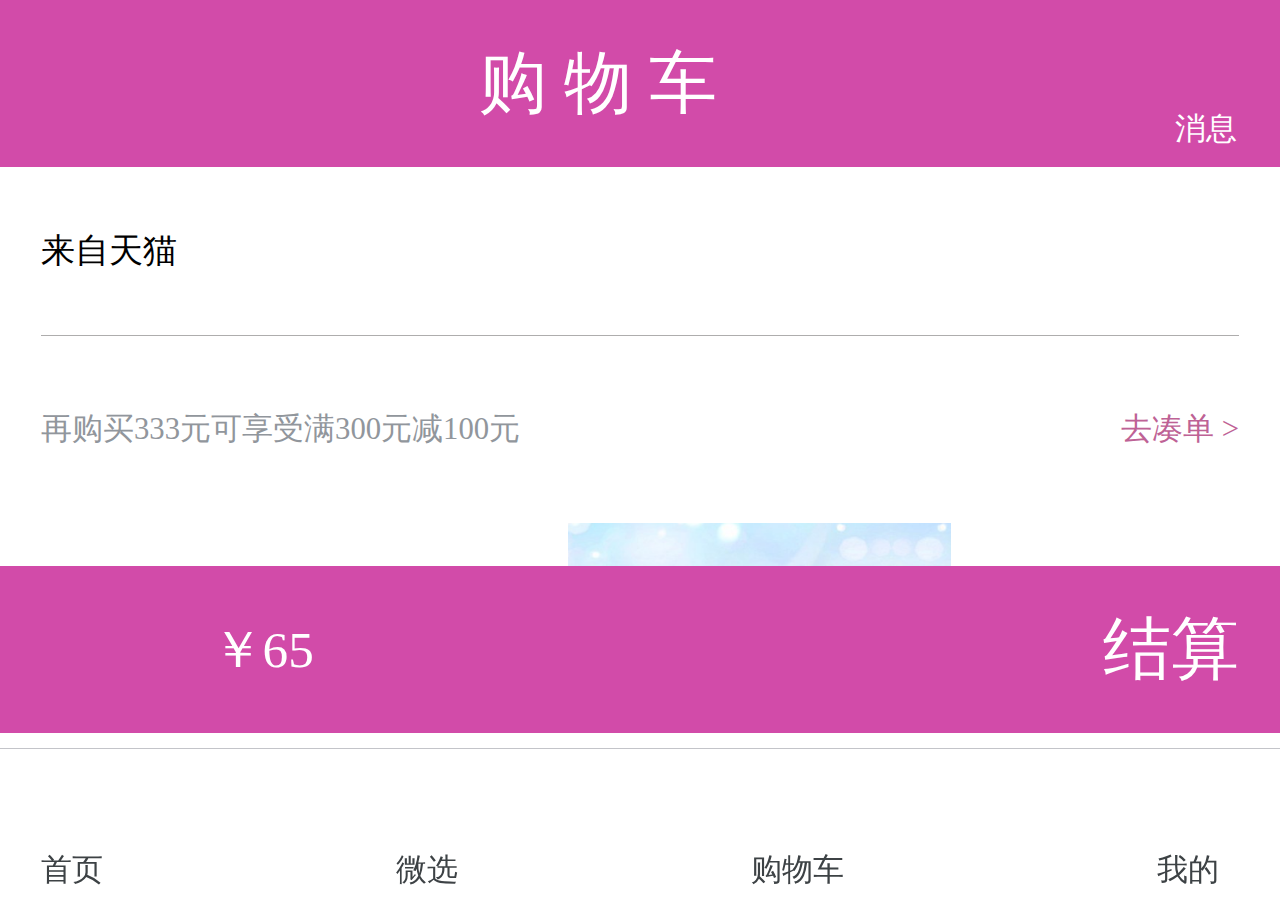
==== che.html @ 4022d9fe "1" ====
<!DOCTYPE html>
<html lang="en">
<head>
	<meta charset="UTF-8">
	<meta name="viewport" content="width=device-width, user-scalable=no,initial-scale=1.0, maximum-scale=1.0, minimum-scale=1.0">
	<script src="js/js.js"></script>
	<title>购物车</title>
	<link rel="stylesheet" href="css/public.css">
	<link rel="stylesheet" href="css/che.css">
</head>
<body>
	<header>
		<div class="header_left">
			<p class="saoma_zi"></>
		</div>
		<div class="header_middle">
			<p class="youyuan che_wenzi">购物车</p>
		</div>
		<div class="header_right">
			<p class="hr_tu">&#xe744;</p>
			<p class="hr_zi">消息</p>
		</div>
	</header>
	<div class="che_all">
		<div class="che_content1">
			<div class="che_content1_item1">
				<div class="che_item1_title">
					<p class="title">来自天猫</p>
				</div>
				<div class="che_item2_con1">
					<div class="che_content1_con1">
						<p class="zi1">再购买333元可享受满300元减100元</p>
						<p class="zi2">去凑单 &gt;</p>
					</div>
					<div class="che_condent1_con2">
						<div class="che_con2_left">
							<img src="img/tu1.png" alt="" class="tu1">
						</div>
						<div class="che_con2_right">
							<p class="zi3">碧泉水感防嗮露100ml</p>
							<p class="zi1 zi4">曼秀雷敦护肤品专场100ml</p>
							<p class="money">￥56</p>
							<div class="che_con2_jianji">
								<div class="che_con2_jia">+</div>
								<div class="che_con2_jia che_con2_jian">-</div>
							</div>
							<div class="che_con2_cheng">
								<p class="cheng1">&#xe604;</p>
								<p class="cheng2">1</p>
							</div>
						</div>
					</div>
				</div>
			</div>	
		</div>
		<div class="che_content1">
			<div class="che_content1_item1">
				<div class="che_item1_title">
					<p class="title">来自天猫</p>
				</div>
				<div class="che_item2_con1">
					<div class="che_content1_con1">
						<p class="zi1">再购买333元可享受满300元减100元</p>
						<p class="zi2">去凑单 &gt;</p>
					</div>
					<div class="che_condent1_con2">
						<div class="che_con2_left">
							<img src="img/tu1.png" alt="" class="tu1">
						</div>
						<div class="che_con2_right">
							<p class="zi3">碧泉水感防嗮露100ml</p>
							<p class="zi1 zi4">曼秀雷敦护肤品专场100ml</p>
							<p class="money">￥56</p>
							<div class="che_con2_jianji">
								<div class="che_con2_jia">+</div>
								<div class="che_con2_jia che_con2_jian">-</div>
							</div>
							<div class="che_con2_cheng">
								<p class="cheng1">&#xe604;</p>
								<p class="cheng2">1</p>
							</div>
						</div>
					</div>
				</div>
			</div>	
		</div>
		<div class="che_content1">
			<div class="che_content1_item1">
				<div class="che_item1_title">
					<p class="title">来自天猫</p>
				</div>
				<div class="che_item2_con1">
					<div class="che_content1_con1">
						<p class="zi1">再购买333元可享受满300元减100元</p>
						<p class="zi2">去凑单 &gt;</p>
					</div>
					<div class="che_condent1_con2">
						<div class="che_con2_left">
							<img src="img/tu1.png" alt="" class="tu1">
						</div>
						<div class="che_con2_right">
							<p class="zi3">碧泉水感防嗮露100ml</p>
							<p class="zi1 zi4">曼秀雷敦护肤品专场100ml</p>
							<p class="money">￥56</p>
							<div class="che_con2_jianji">
								<div class="che_con2_jia">+</div>
								<div class="che_con2_jia che_con2_jian">-</div>
							</div>
							<div class="che_con2_cheng">
								<p class="cheng1">&#xe604;</p>
								<p class="cheng2">1</p>
							</div>
						</div>
					</div>
				</div>
			</div>	
		</div>
		<div class="che_content1">
			<div class="che_content1_item1">
				<div class="che_item1_title">
					<p class="title">来自天猫</p>
				</div>
				<div class="che_item2_con1">
					<div class="che_content1_con1">
						<p class="zi1">再购买333元可享受满300元减100元</p>
						<p class="zi2">去凑单 &gt;</p>
					</div>
					<div class="che_condent1_con2">
						<div class="che_con2_left">
							<img src="img/tu1.png" alt="" class="tu1">
						</div>
						<div class="che_con2_right">
							<p class="zi3">碧泉水感防嗮露100ml</p>
							<p class="zi1 zi4">曼秀雷敦护肤品专场100ml</p>
							<p class="money">￥56</p>
							<div class="che_con2_jianji">
								<div class="che_con2_jia">+</div>
								<div class="che_con2_jia che_con2_jian">-</div>
							</div>
							<div class="che_con2_cheng">
								<p class="cheng1">&#xe604;</p>
								<p class="cheng2">1</p>
							</div>
						</div>
					</div>
				</div>
			</div>	
		</div>
	</div>
	<div class="jiesuan">
		<div class="jiesuan_content">
			<p class="jiesuan_money">￥65</p>
			<p class="jiesuan_all">结算</p>
		</div>
	</div>
	<footer>
		<div class="footer_item">
			<p class="fi_tu1">&#xe644;</p>
			<p class="fi_zi">首页</p>
		</div>
		<div class="footer_item">
			<p class="fi_tu1">&#xe644;</p>
			<p class="fi_zi">微选</p>
		</div>
		<div class="footer_item">
			<p class="fi_tu1">&#xe644;</p>
			<p class="fi_zi">购物车</p>
		</div><div class="footer_item footer_item1">
			<p class="fi_tu1">&#xe644;</p>
			<p class="fi_zi">我的</p>
		</div>
	</footer>
</body>
</html>
---- css/public.css ----
*{
	margin: 0;    /* body 边框 */
	padding: 0;
	text-decoration: none; /*  a标签 */
	font-style: normal;
	list-style: none;

	-webkit-tap-highlight-color: rgba(0, 0, 0, 0);    /* 清除高亮 */

	box-sizing: border-box;   /* 盒子的阴影 */
}
@font-face {
  font-family: 'iconfont';  /* project id 576622 */
  src: url('http://at.alicdn.com/t/font_576622_0u2f1ud3pf3tmx6r.eot');
  src: url('http://at.alicdn.com/t/font_576622_0u2f1ud3pf3tmx6r.eot?#iefix') format('embedded-opentype'),
  url('http://at.alicdn.com/t/font_576622_0u2f1ud3pf3tmx6r.woff') format('woff'),
  url('http://at.alicdn.com/t/font_576622_0u2f1ud3pf3tmx6r.ttf') format('truetype'),
  url('http://at.alicdn.com/t/font_576622_0u2f1ud3pf3tmx6r.svg#iconfont') format('svg');
}
header{
	width: 100%;
	height: .98rem;
	background-color: #d24ba9;
	display: flex;
	justify-content: space-between;
	align-content: center;
	position: fixed;
	top: 0;
	left: 0;
}
.header_left{
	/*width: 0.57rem;*/
	margin-left: 0.24rem;
	height: .98rem;
}
.saoyma{
	font-family: 'iconfont'; 
	font-size: 0.46rem;
	color: #fff;
	margin-top: 0.12rem;
	text-align: center;
}
.saoma_zi{
	font-size: 0.18rem;
	color: #fff;
	text-align: center;

}
.header_middle{
	/*width: 4.40rem;*/
	height: .98rem;
}
.youyuan{
	font-size: 0.6rem;
	color: #fff;
	text-align: center;
	line-height: 0.98rem;
	font-weight: 0.8;
	letter-spacing: 0.15rem;
	font-family:"微软雅黑";
}
.header_right{ 
	/*width: 0.6rem;*/
	height: .98rem;
	margin-right: 0.24rem;
}
.hr_tu{
	font-family: 'iconfont'; 
	font-size: 0.5rem;
	color: #fff;
	text-align: center;
	margin-top: 0.06rem;
}
.hr_zi{
	font-size: 0.18rem;
	color: #fff;
	text-align: center;
}


/*底部*/
footer{
	width: 100%;
	height: 0.89rem;
	border-top: 0.01rem solid #c3c4c9;
	display: flex;
	justify-content: space-between;
	align-content: center;
	position: fixed;
	left: 0;
	right: 0;
	bottom: 0;
}
.footer_item{
	margin-left: 0.24rem;
}
.footer_item1{
	margin-right: 0.24rem;
	height: 0.89rem;
	width: 0.6rem;
}
.fi_tu1{
	font-family: 'iconfont'; 
	margin-top: 0.12rem;
	font-size: 0.4rem;
	color: #3d4245;
	text-align: center;
}
.fi_zi{
	font-size: 0.18rem;
	color: #3d4245;
	text-align: center;
}
.footer_item1{
	margin-right: 0.24rem;
}



/*内容*/

main{
	position: absolute;
	left: 0;
	right: 0;
	top: 1.69rem;
	bottom: .98rem;
	overflow-y: scroll; 
}
main::-webkit-scrollbar{
	display: none;
}
.che{
	position: absolute;
	left: 0;
	right: 0;
	top: 0.98rem;
	bottom: .98rem;
	overflow-y: scroll;
}
.che::-webkit-scrollbar{
	display: none;
}




/*banner*/
.banner{
	width: 100%;
	height: 0.8rem;
	position: fixed;
	top: 0.89rem;
	left:0;
	background-color: #fff;
	display: flex;
	justify-content: space-between;
	align-content: center;
	overflow-x: scroll; 

}
.banner::-webkit-scrollbar{
	display: none;
}
.banner_item{
	width: 1.48rem;
	height: 0.8rem;
}
.banner_item1{
	background-color: #e8e7e7;
}
.banner_item p{
	font-size: 0.30rem;
	color: #7f8084;
	text-align: center;
	line-height: 0.8rem;
}
---- css/che.css ----
.che_all{
	position: absolute;
	left: 0;
	right: 0;
	top: 0.98rem;
	bottom: 1.96rem;
	overflow-y: scroll;
}

.che_zi{
	text-align: center;
	line-height: 0.98rem;
	height: 0.98rem;
}
.che_content1{
	width: 100%;
	height: 4.5rem;
	border-bottom: 0.1rem solid #cac8ca;
}
.che_content1_item1{
	margin-left: 0.24rem;
	margin-right: 0.24rem;
	height: 4.48rem;
}
.che_item1_title{
	height: 0.98rem;
}
.title{
	font-size: 0.2rem;
	line-height: 0.98rem;
}
.che_wenzi{
	font-size: 0.4rem;
	letter-spacing: 0.1rem;
}
.che_item2_con1{
	height: 3.5rem;
	border-top: 0.01rem solid #aeadad;
}
.che_content1_con1{
	height: 1.10rem;
	width: 100%;
}
.zi1{
	color: #91969c;
	font-size: 0.18rem;
	line-height: 1.1rem;
	float: left;
}
.zi2{
	color: #91969c;
	font-size: 0.18rem;
	line-height: 1.1rem;
	float: left;
	color: #be6295;
	float: right;
}
.che_condent1_con2{
	height: 2.28rem;
	width: 100%;
}
.che_con2_left{
	width: 40%;
	height: 100%;
	float: left;
}
.tu1{
	width: 80%;
	height: 80%;
	display: block;
	margin-left: 10%;
}
.che_con2_right{
	width: 60%;
	height: 100%;
	float: left;
}
.zi3{
	margin-top: 0.2rem;
	font-size: 0.20rem;
	color: #000;
	margin-bottom: 0.2rem;
}
.zi4{
	line-height: 0;
}
.money{
	font-size: 0.4rem;
	margin-top: -0.6rem;
	margin-right: 0.4rem;
	color: #000;
	float: right;
}
.che_con2_jianji{
	width: 1.2rem;
	height: 0.5rem;
	border:0.01rem solid #aeadad;
	margin-top: 0.4rem;
	margin-left: 0.3rem;
	float: left;
}
.che_con2_jia{
	width: 50%;
	height: 0.5rem;
	border-right:0.01rem solid #aeadad;
	font-size: 0.2rem;
	line-height: 0.5rem;
	text-align: center;
	float: left;
}
.che_con2_jian{
	border-right: 0;
}
.che_con2_cheng{
	height: 0.5rem;
	float: right;
	margin-top: 0.4rem;
}
.cheng1{
	font-family: 'iconfont'; 
	font-size: 0.25rem;
	float: left;
	line-height: 0.5rem;
}
.cheng2{
	font-size: 0.4rem;
	float: left;
	line-height: 0.5rem;
	margin-left: 0.02rem;
	color: #aeadad;
}
.jiesuan{
	background-color: #d24ba9;
	width: 100%;
	height: 0.98rem;
	position: fixed;
	bottom: 0.98rem;
	left: 0;
}
.jiesuan_content{
	margin-left: 0.24rem;
	margin-right: 0.24rem;
}
.jiesuan_money{
	font-size: 0.3rem;
	color: #fff;
	float: left;
	margin-left: 1rem;
	text-align: center;
	line-height: 0.98rem;
}
.jiesuan_all{
	font-size: 0.4rem;
	color: #fff;
	float: right;
	line-height: 0.98rem;
}
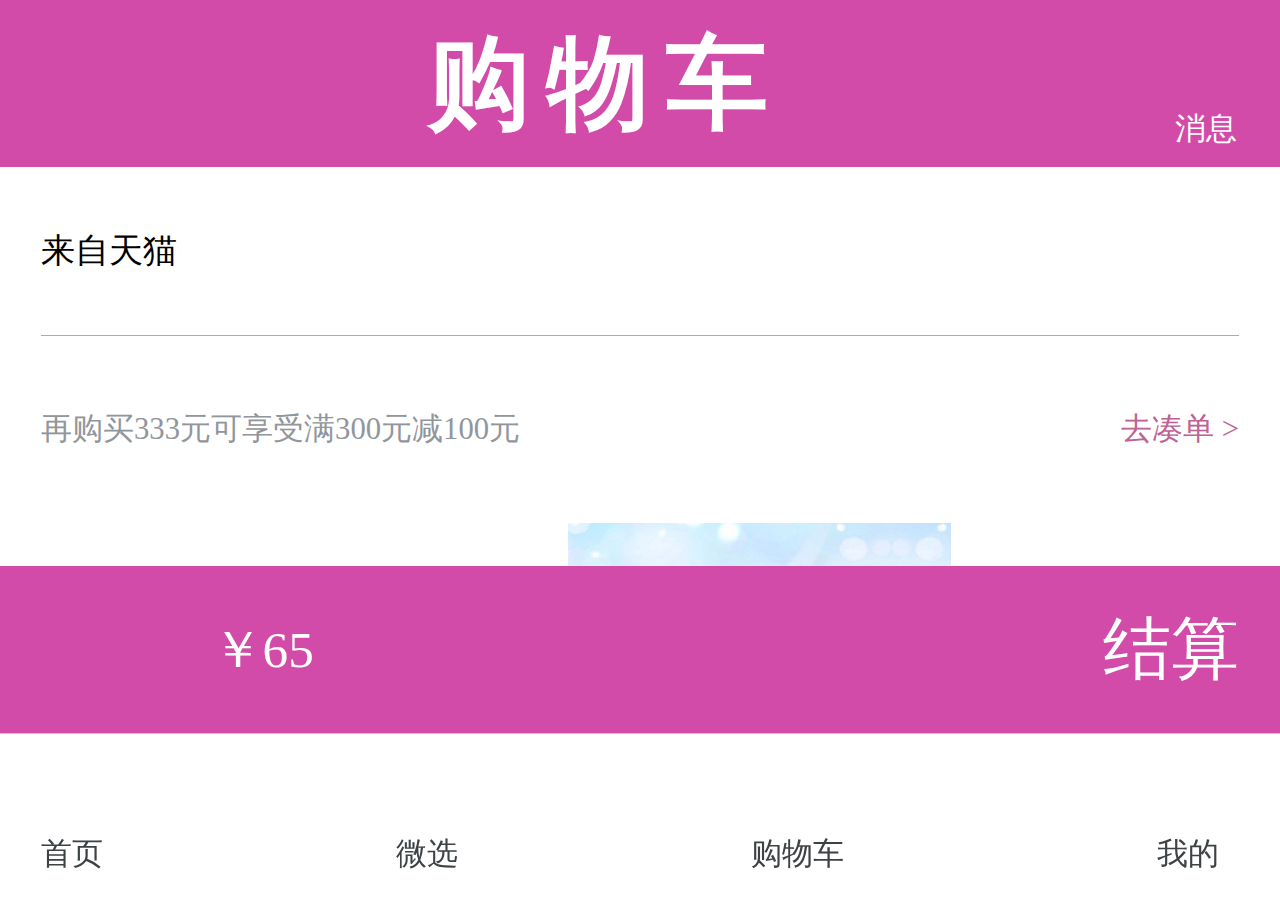
==== commit 6f012dc8: "1" ====
--- a/che.html
+++ b/che.html
@@ -11,7 +11,7 @@
 <body>
 	<header>
 		<div class="header_left">
-			<p class="saoma_zi"></>
+			<p class="saoma_zi"></p>
 		</div>
 		<div class="header_middle">
 			<p class="youyuan che_wenzi">购物车</p>
@@ -156,18 +156,26 @@
 	<footer>
 		<div class="footer_item">
 			<p class="fi_tu1">&#xe644;</p>
-			<p class="fi_zi">首页</p>
+			<a href="index.html">
+				<p class="fi_zi">首页</p>
+			</a>
 		</div>
 		<div class="footer_item">
 			<p class="fi_tu1">&#xe644;</p>
-			<p class="fi_zi">微选</p>
+			<a href="weixuan.html">
+				<p class="fi_zi">微选</p>
+			</a>
 		</div>
 		<div class="footer_item">
 			<p class="fi_tu1">&#xe644;</p>
-			<p class="fi_zi">购物车</p>
+			<a href="che.html">
+				<p class="fi_zi">购物车</p>
+			</a>
 		</div><div class="footer_item footer_item1">
 			<p class="fi_tu1">&#xe644;</p>
-			<p class="fi_zi">我的</p>
+			<a href="wode.html">
+				<p class="fi_zi">我的</p>
+			</a>
 		</div>
 	</footer>
 </body>
--- a/css/public.css
+++ b/css/public.css
@@ -1,6 +1,7 @@
 *{
 	margin: 0;    /* body 边框 */
 	padding: 0;
+	border: none;
 	text-decoration: none; /*  a标签 */
 	font-style: normal;
 	list-style: none;
@@ -10,12 +11,12 @@
 	box-sizing: border-box;   /* 盒子的阴影 */
 }
 @font-face {
-  font-family: 'iconfont';  /* project id 576622 */
-  src: url('http://at.alicdn.com/t/font_576622_0u2f1ud3pf3tmx6r.eot');
-  src: url('http://at.alicdn.com/t/font_576622_0u2f1ud3pf3tmx6r.eot?#iefix') format('embedded-opentype'),
-  url('http://at.alicdn.com/t/font_576622_0u2f1ud3pf3tmx6r.woff') format('woff'),
-  url('http://at.alicdn.com/t/font_576622_0u2f1ud3pf3tmx6r.ttf') format('truetype'),
-  url('http://at.alicdn.com/t/font_576622_0u2f1ud3pf3tmx6r.svg#iconfont') format('svg');
+	font-family: 'iconfont';  /* project id 576622 */
+	src: url('//at.alicdn.com/t/font_576622_9ubzj5djkwpl23xr.eot');
+	src: url('//at.alicdn.com/t/font_576622_9ubzj5djkwpl23xr.eot?#iefix') format('embedded-opentype'),
+	url('//at.alicdn.com/t/font_576622_9ubzj5djkwpl23xr.woff') format('woff'),
+	url('//at.alicdn.com/t/font_576622_9ubzj5djkwpl23xr.ttf') format('truetype'),
+	url('//at.alicdn.com/t/font_576622_9ubzj5djkwpl23xr.svg#iconfont') format('svg');
 }
 header{
 	width: 100%;
@@ -55,7 +56,7 @@
 	color: #fff;
 	text-align: center;
 	line-height: 0.98rem;
-	font-weight: 0.8;
+	font-weight: 800;
 	letter-spacing: 0.15rem;
 	font-family:"微软雅黑";
 }
@@ -81,7 +82,7 @@
 /*底部*/
 footer{
 	width: 100%;
-	height: 0.89rem;
+	height: 0.98rem;
 	border-top: 0.01rem solid #c3c4c9;
 	display: flex;
 	justify-content: space-between;
@@ -137,6 +138,7 @@
 	top: 0.98rem;
 	bottom: .98rem;
 	overflow-y: scroll;
+	background: #eee;
 }
 .che::-webkit-scrollbar{
 	display: none;
--- a/css/che.css
+++ b/css/che.css
@@ -6,7 +6,9 @@
 	bottom: 1.96rem;
 	overflow-y: scroll;
 }
-
+.che_all::-webkit-scrollbar{
+	display: none;
+}
 .che_zi{
 	text-align: center;
 	line-height: 0.98rem;
@@ -15,7 +17,7 @@
 .che_content1{
 	width: 100%;
 	height: 4.5rem;
-	border-bottom: 0.1rem solid #cac8ca;
+	border-bottom: 0.1rem solid #eee;
 }
 .che_content1_item1{
 	margin-left: 0.24rem;
@@ -30,7 +32,7 @@
 	line-height: 0.98rem;
 }
 .che_wenzi{
-	font-size: 0.4rem;
+	font-size: 0.6rem;
 	letter-spacing: 0.1rem;
 }
 .che_item2_con1{
